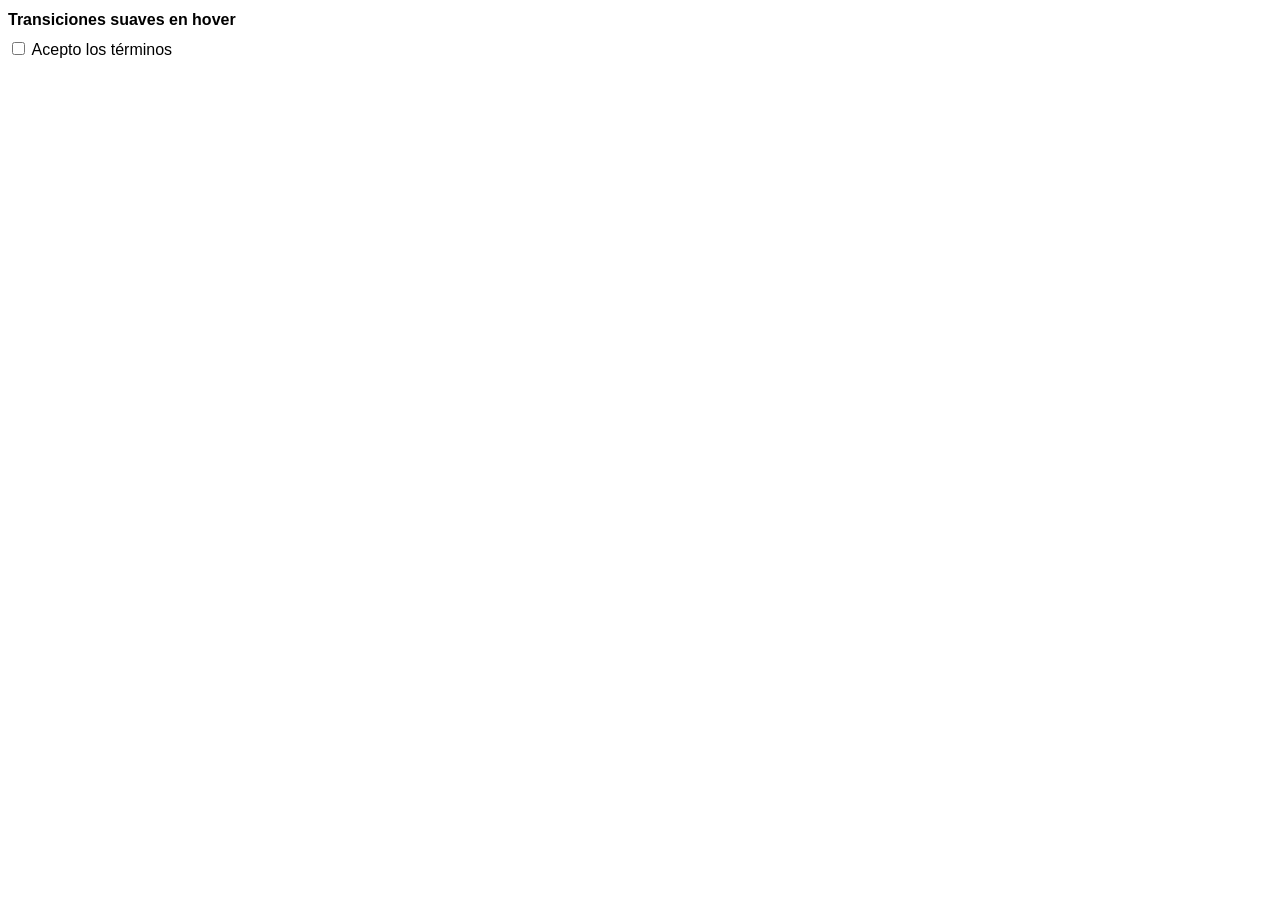
==== 052 - z extra projects/exercise_1/exercise_1.html @ 0bfa8e9b "feat(): Finished exercise 1 and made a hub Created a hub in which all exercises will be united in, f" ====
<!doctype html>
<html lang="en">
    <head>
        <meta charset="UTF-8" />
        <link rel="stylesheet" href="styles.css" />
        <title>Extras intermedios</title>
    </head>
    <body>
        <div class="aviso-grupo">
            <h1>Transiciones suaves en hover</h1>
            <input type="checkbox" id="aceptar" />
            <label for="aceptar">Acepto los términos</label>
            <p class="mensaje-confirmacion">
                ¡Gracias por aceptar los términos!
            </p>
        </div>
    </body>
</html>
---- 052 - z extra projects/exercise_1/styles.css ----
/* por defecto esconder mensaje de terminos */
* {
    font-family: Arial, Helvetica, sans-serif;
}

h1 {
    font-size: 1rem;
    font-style: normal;
}

.mensaje-confirmacion {
    display: none;
}

#aceptar:checked ~ .mensaje-confirmacion {
    display: block;
}
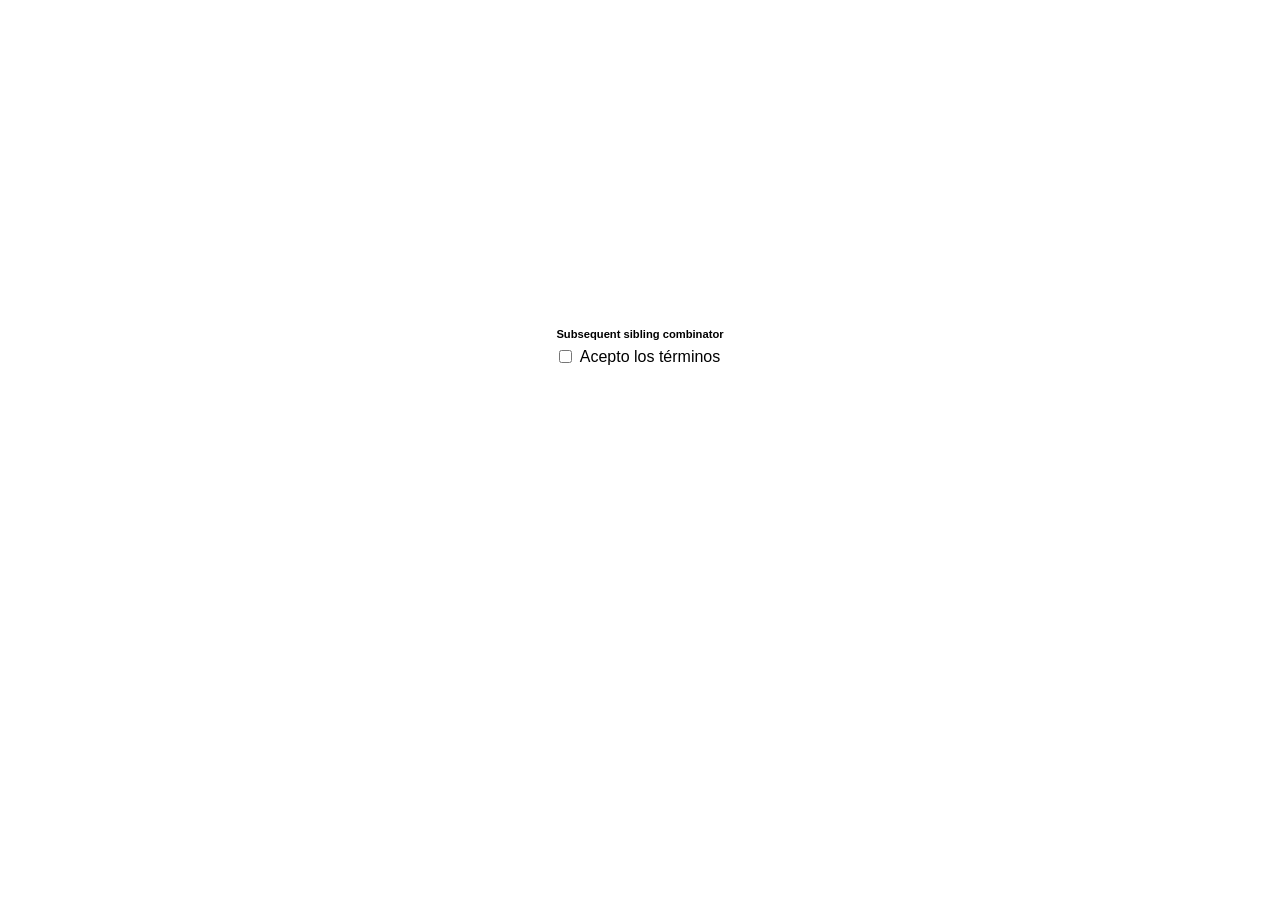
==== commit 7ae1e5ab: "feat: rename styles, finish exercise 1 and clean up main page" ====
--- a/052 - z extra projects/exercise_1/exercise_1.html
+++ b/052 - z extra projects/exercise_1/exercise_1.html
@@ -3,16 +3,18 @@
     <head>
         <meta charset="UTF-8" />
         <link rel="stylesheet" href="styles.css" />
-        <title>Extras intermedios</title>
+        <title>Subsequent sibling combinator</title>
     </head>
     <body>
-        <div class="aviso-grupo">
-            <h1>Transiciones suaves en hover</h1>
-            <input type="checkbox" id="aceptar" />
-            <label for="aceptar">Acepto los términos</label>
-            <p class="mensaje-confirmacion">
-                ¡Gracias por aceptar los términos!
-            </p>
-        </div>
+        <main>
+            <div class="aviso-grupo">
+                <h1>Subsequent sibling combinator</h1>
+                <input type="checkbox" id="aceptar" />
+                <label for="aceptar">Acepto los términos</label>
+                <p class="mensaje-confirmacion">
+                    ¡Gracias por aceptar los términos!
+                </p>
+            </div>
+        </main>
     </body>
 </html>
--- a/052 - z extra projects/exercise_1/styles.css
+++ b/052 - z extra projects/exercise_1/styles.css
@@ -1,13 +1,49 @@
-/* por defecto esconder mensaje de terminos */
 * {
     font-family: Arial, Helvetica, sans-serif;
 }
 
+main {
+    display: flex;
+    justify-content: center;
+    align-items: center;
+    height: 80vh;
+}
+
 h1 {
-    font-size: 1rem;
+    font-size: 0.7rem;
     font-style: normal;
 }
 
+.aviso-grupo {
+    display: grid;
+    grid-template-columns: 20px 150px;
+    grid-template-rows: auto 3fr 50px;
+    /* The text appearing and dissapearing moved everything, so checkbox is used with fix sizes to avoid this */
+    grid-template-areas: 
+    "title title"
+    "checkbox checkboxText"
+    "confirmationMessage confirmationMessage";
+    justify-items: center;
+    align-items: center;
+}
+
+.aviso-grupo > h1 {
+    grid-area: title;
+}
+
+.aviso-grupo > input {
+    grid-area: checkbox;
+}
+
+.aviso-grupo > label {
+    grid-area: checkboxText;
+}
+
+.aviso-grupo > p {
+    grid-area: confirmationMessage;
+}
+
+/* por defecto esconder mensaje de terminos */
 .mensaje-confirmacion {
     display: none;
 }
